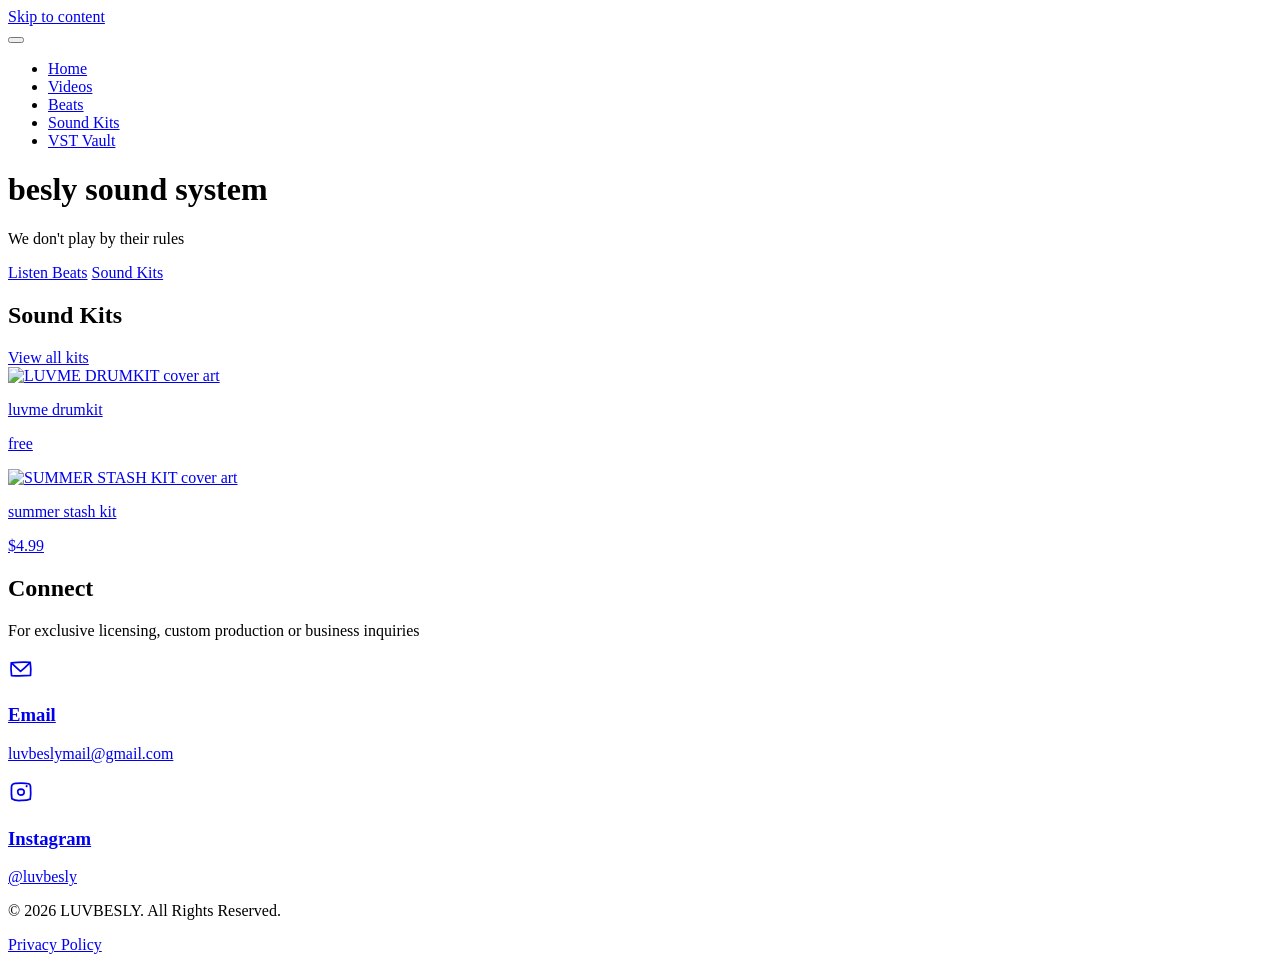
==== public/index.html @ 6cc87279 "Redesign home and sound kit cards, simplify header, update SEO copy - Rebuild the sound kit / VST Va" ====
<!DOCTYPE html>
<html lang="en">
<head>
    <meta charset="UTF-8">
    <meta name="viewport" content="width=device-width, initial-scale=1.0">

    <title>luvbesly | Official Website</title>
    <meta name="description" content="luvbesly — Underground trap beats, free sound kits and VST plugins for independent producers. We don't play by their rules.">
    <meta name="author" content="besly">
    <meta name="robots" content="index, follow">
    <meta name="theme-color" content="#000000">
    <link rel="canonical" href="https://luvbesly.com/">

    <!-- OPEN GRAPH -->
    <meta property="og:site_name" content="luvbesly">
    <meta property="og:title" content="luvbesly | Official Website">
    <meta property="og:description" content="Underground trap beats, free sound kits and VST plugins for independent producers.">
    <meta property="og:image" content="https://luvbesly.com/og-image.png">
    <meta property="og:image:alt" content="luvbesly — besly sound system">
    <meta property="og:url" content="https://luvbesly.com/">
    <meta property="og:type" content="website">
    <meta property="og:locale" content="en_US">

    <!-- TWITTER CARD -->
    <meta name="twitter:card" content="summary_large_image">
    <meta name="twitter:title" content="luvbesly | Official Website">
    <meta name="twitter:description" content="Underground trap beats, free sound kits and VST plugins for independent producers.">
    <meta name="twitter:image" content="https://luvbesly.com/og-image.png">

    <!-- FAVICON -->
    <link rel="icon" type="image/x-icon" href="/favicon.ico">
    <link rel="icon" type="image/png" sizes="32x32" href="/favicon-32x32.png">
    <link rel="icon" type="image/png" sizes="16x16" href="/favicon-16x16.png">
    <link rel="apple-touch-icon" sizes="180x180" href="/apple-touch-icon.png">

    <!-- FUENTES -->
    <link rel="preconnect" href="https://fonts.googleapis.com">
    <link rel="preconnect" href="https://fonts.gstatic.com" crossorigin>
    <link rel="stylesheet" href="https://fonts.googleapis.com/css2?family=Montserrat:wght@500;700&family=Orbitron:wght@800;900&display=swap">

    <!-- ESTILOS -->
    <link rel="stylesheet" href="/css/style.css?v=3">

    <!-- DATOS ESTRUCTURADOS: ayuda a Google a entender que esto es una marca musical -->
    <script type="application/ld+json">
    {
      "@context": "https://schema.org",
      "@type": "MusicGroup",
      "name": "luvbesly",
      "url": "https://luvbesly.com/",
      "image": "https://luvbesly.com/og-image.png",
      "genre": ["Trap", "Underground Hip Hop"],
      "email": "luvbeslymail@gmail.com",
      "sameAs": [
        "https://instagram.com/luvbesly",
        "https://www.beatstars.com/luvbesly"
      ]
    }
    </script>
</head>
<body>

    <a href="#main" class="skip-link">Skip to content</a>

    <header>
        <button class="hamburger" id="hamburger" type="button" aria-label="Open menu" aria-expanded="false" aria-controls="main-nav">
            <span></span>
            <span></span>
            <span></span>
        </button>

        <nav id="main-nav" aria-label="Main">
            <ul>
                <li><a href="/" class="active" aria-current="page">Home</a></li>
                <li><a href="/videos">Videos</a></li>
                <li><a href="/beats">Beats</a></li>
                <li><a href="/kits">Sound Kits</a></li>
                <li><a href="/vsts">VST Vault</a></li>            </ul>
        </nav>
    </header>

    <main id="main" class="hero">
        <div class="hero-content">
            <h1>besly sound system</h1>
            <p>We don't play by their rules</p>
            <div class="cta-buttons">
                <a href="/beats" class="btn btn-primary">Listen Beats</a>
                <a href="/kits" class="btn btn-secondary">Sound Kits</a>
            </div>
        </div>
    </main>

    <section class="home-showcase">
        <div class="home-showcase-header">
            <h2>Sound Kits</h2>
            <a href="/kits">View all kits</a>
        </div>
        <div class="home-showcase-grid">
            <a class="sk-card" href="/kit-luvme" aria-label="LUVME DRUMKIT details">
                <div class="kit-cover free-kit product-cutout">
                    <img src="/images/soundkits/luvme-drumkit.png" alt="LUVME DRUMKIT cover art" loading="lazy" decoding="async">
                </div>
                <div class="sk-meta">
                    <p class="sk-name">luvme drumkit</p>
                    <p class="sk-price">free</p>
                </div>
            </a>
            <a class="sk-card" href="/kit-summer" aria-label="SUMMER STASH KIT details">
                <div class="kit-cover premium-kit product-cutout">
                    <img src="/images/soundkits/summer-stash-kit.png" alt="SUMMER STASH KIT cover art" loading="lazy" decoding="async">
                </div>
                <div class="sk-meta">
                    <p class="sk-name">summer stash kit</p>
                    <p class="sk-price">$4.99</p>
                </div>
            </a>
        </div>
    </section>

    <section class="contact-container">
        <div class="contact-header">
            <h2>Connect</h2>
            <p>For exclusive licensing, custom production or business inquiries</p>
        </div>

        <div class="contact-methods">
            <a href="mailto:luvbeslymail@gmail.com" class="contact-card">
                <span class="contact-icon">
                    <svg class="icon-sketch" viewBox="0 0 24 24" width="26" height="26" stroke="currentColor" stroke-width="1.6" fill="none" stroke-linecap="round" stroke-linejoin="round" aria-hidden="true" focusable="false">
                        <path d="M3 6.4 Q2.4 12 3.3 18.1 Q11.6 18.6 20.8 17.9 Q21.4 11.6 20.5 5.8 Q12 5.2 3 6.4 Z"></path>
                        <path d="M3.4 6.6 Q8.2 11.3 11.6 14.2 Q15.9 10.6 20.4 6.1"></path>
                    </svg>
                </span>
                <h3>Email</h3>
                <p>luvbeslymail@gmail.com</p>
            </a>

            <a href="https://instagram.com/luvbesly" target="_blank" rel="noopener noreferrer" class="contact-card">
                <span class="contact-icon">
                    <svg class="icon-sketch" viewBox="0 0 24 24" width="26" height="26" stroke="currentColor" stroke-width="1.6" fill="none" stroke-linecap="round" stroke-linejoin="round" aria-hidden="true" focusable="false">
                        <path d="M3.2 8.1 Q3 4.3 6.9 4.1 Q14.8 3.6 18.9 4.4 Q21.1 4.9 20.8 8.3 Q21.3 14.4 20.5 18.6 Q17 20 12.1 19.8 Q6.6 20.2 3.6 18.3 Q2.9 13.7 3.2 8.1 Z"></path>
                        <path d="M9 12 Q8.7 9.4 11.8 9.3 Q15.1 9.5 14.9 12.2 Q14.8 15 11.7 14.9 Q9.2 14.7 9 12 Z"></path>
                        <path d="M17.1 6.9 Q16.9 6.4 17.4 6.3"></path>
                    </svg>
                </span>
                <h3>Instagram</h3>
                <p>@luvbesly</p>
            </a>
        </div>
    </section>

    <footer>
        <p>&copy; <span id="year">2026</span> LUVBESLY. All Rights Reserved.</p>
        <p class="legal-link"><a href="/privacy">Privacy Policy</a></p>
    </footer>

    <script type="module" src="/js/main.js"></script>

</body>
</html>
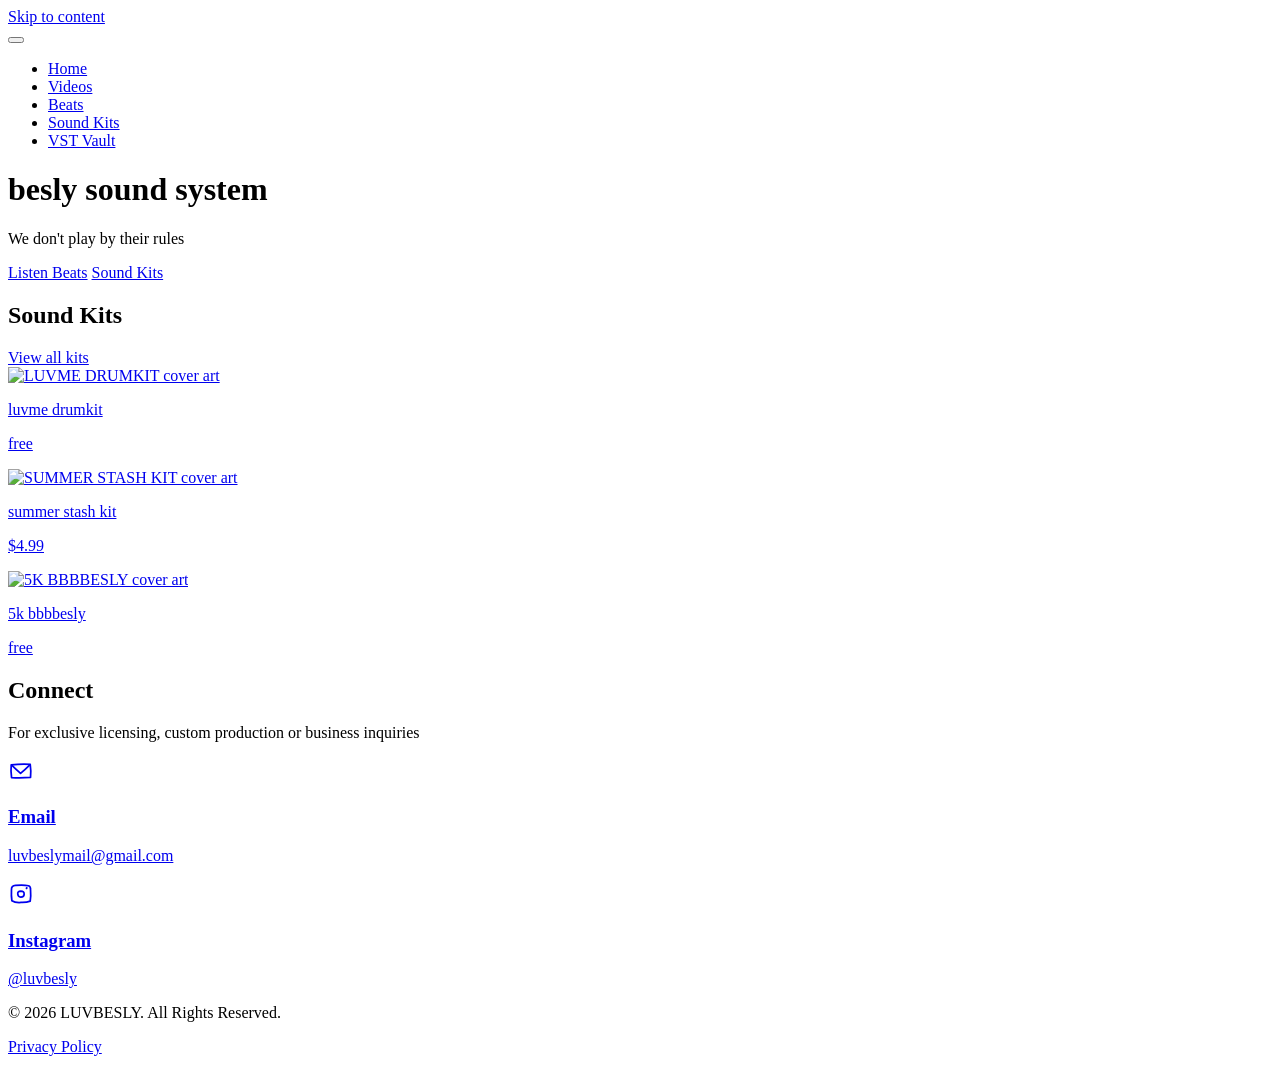
==== commit 7d455e29: "Add 5K BBBBESLY sound kit New free drum kit following the LUVME/Summer detail page structure: produc" ====
--- a/public/index.html
+++ b/public/index.html
@@ -17,6 +17,8 @@
     <meta property="og:description" content="Underground trap beats, free sound kits and VST plugins for independent producers.">
     <meta property="og:image" content="https://luvbesly.com/og-image.png">
     <meta property="og:image:alt" content="luvbesly — besly sound system">
+    <meta property="og:image:width" content="1200">
+    <meta property="og:image:height" content="630">
     <meta property="og:url" content="https://luvbesly.com/">
     <meta property="og:type" content="website">
     <meta property="og:locale" content="en_US">
@@ -90,15 +92,15 @@
         </div>
     </main>
 
-    <section class="home-showcase">
+    <section class="home-showcase" aria-labelledby="home-showcase-heading">
         <div class="home-showcase-header">
-            <h2>Sound Kits</h2>
+            <h2 id="home-showcase-heading">Sound Kits</h2>
             <a href="/kits">View all kits</a>
         </div>
         <div class="home-showcase-grid">
             <a class="sk-card" href="/kit-luvme" aria-label="LUVME DRUMKIT details">
                 <div class="kit-cover free-kit product-cutout">
-                    <img src="/images/soundkits/luvme-drumkit.png" alt="LUVME DRUMKIT cover art" loading="lazy" decoding="async">
+                    <img src="/images/soundkits/luvme-drumkit.webp" alt="LUVME DRUMKIT cover art" loading="lazy" decoding="async">
                 </div>
                 <div class="sk-meta">
                     <p class="sk-name">luvme drumkit</p>
@@ -107,19 +109,28 @@
             </a>
             <a class="sk-card" href="/kit-summer" aria-label="SUMMER STASH KIT details">
                 <div class="kit-cover premium-kit product-cutout">
-                    <img src="/images/soundkits/summer-stash-kit.png" alt="SUMMER STASH KIT cover art" loading="lazy" decoding="async">
+                    <img src="/images/soundkits/summer-stash-kit.webp" alt="SUMMER STASH KIT cover art" loading="lazy" decoding="async">
                 </div>
                 <div class="sk-meta">
                     <p class="sk-name">summer stash kit</p>
                     <p class="sk-price">$4.99</p>
                 </div>
             </a>
+            <a class="sk-card" href="/kit-5k-bbbbesly" aria-label="5K BBBBESLY details">
+                <div class="kit-cover free-kit product-cutout">
+                    <img src="/images/soundkits/5k-bbbbesly.webp" alt="5K BBBBESLY cover art" loading="lazy" decoding="async">
+                </div>
+                <div class="sk-meta">
+                    <p class="sk-name">5k bbbbesly</p>
+                    <p class="sk-price">free</p>
+                </div>
+            </a>
         </div>
     </section>
 
-    <section class="contact-container">
+    <section class="contact-container" aria-labelledby="contact-heading">
         <div class="contact-header">
-            <h2>Connect</h2>
+            <h2 id="contact-heading">Connect</h2>
             <p>For exclusive licensing, custom production or business inquiries</p>
         </div>
 
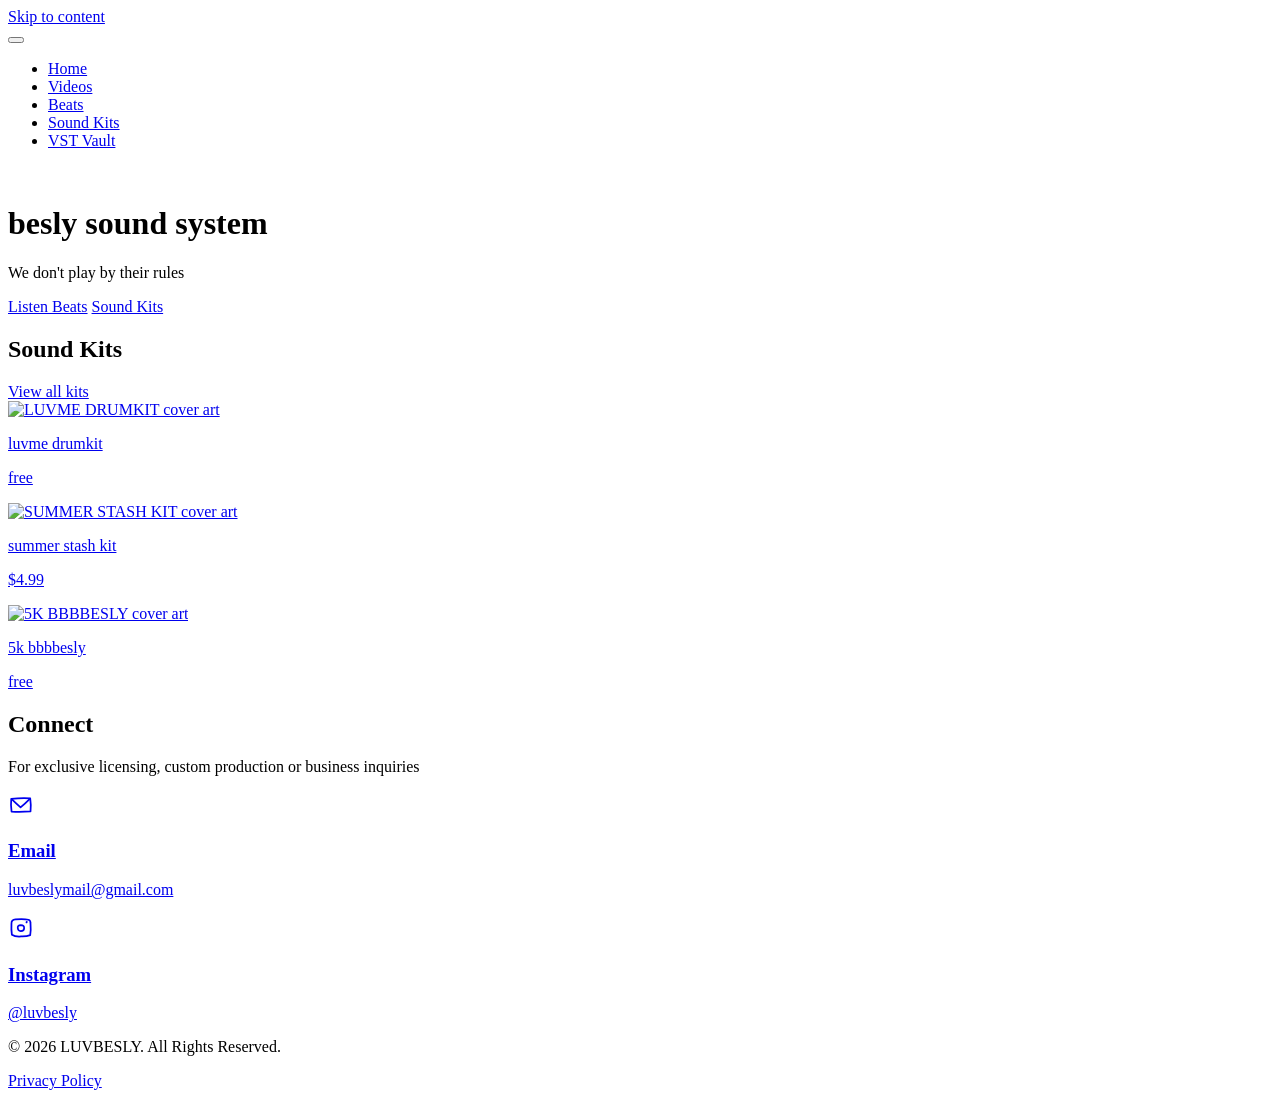
==== commit a2e3d330: "Add decorative doodle to home hero left side Positioned absolutely, hidden below 900px where there i" ====
--- a/public/index.html
+++ b/public/index.html
@@ -82,6 +82,7 @@
     </header>
 
     <main id="main" class="hero">
+        <img src="/images/doodle-angel.png" alt="" aria-hidden="true" class="hero-doodle" loading="lazy" decoding="async">
         <div class="hero-content">
             <h1>besly sound system</h1>
             <p>We don't play by their rules</p>
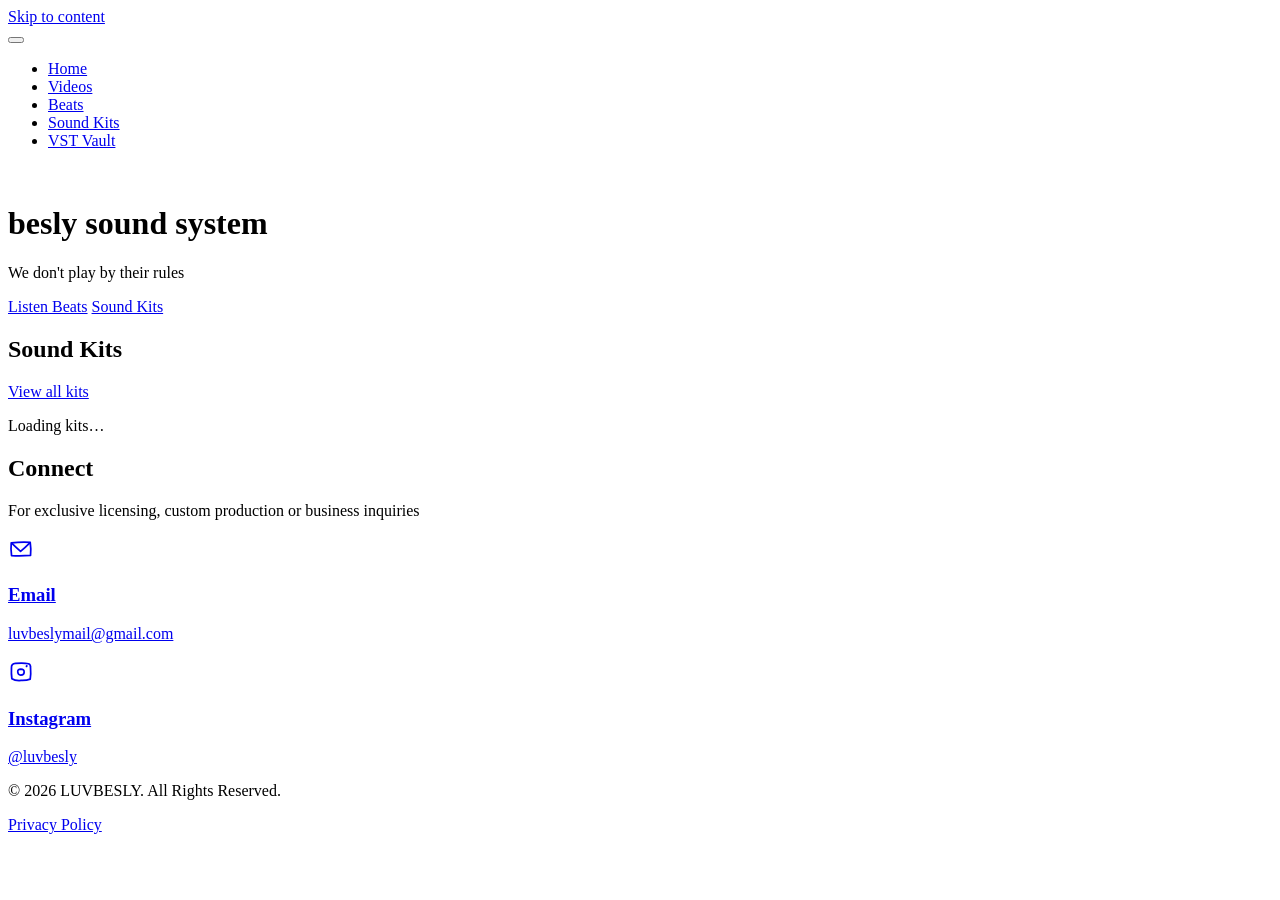
==== commit 22f08078: "Sort sound kits by publication date, newest first Add publishedAt to each kit and sort the grid by i" ====
--- a/public/index.html
+++ b/public/index.html
@@ -98,35 +98,19 @@
             <h2 id="home-showcase-heading">Sound Kits</h2>
             <a href="/kits">View all kits</a>
         </div>
-        <div class="home-showcase-grid">
-            <a class="sk-card" href="/kit-luvme" aria-label="LUVME DRUMKIT details">
-                <div class="kit-cover free-kit product-cutout">
-                    <img src="/images/soundkits/luvme-drumkit.webp" alt="LUVME DRUMKIT cover art" loading="lazy" decoding="async">
-                </div>
-                <div class="sk-meta">
-                    <p class="sk-name">luvme drumkit</p>
-                    <p class="sk-price">free</p>
-                </div>
-            </a>
-            <a class="sk-card" href="/kit-summer" aria-label="SUMMER STASH KIT details">
-                <div class="kit-cover premium-kit product-cutout">
-                    <img src="/images/soundkits/summer-stash-kit.webp" alt="SUMMER STASH KIT cover art" loading="lazy" decoding="async">
-                </div>
-                <div class="sk-meta">
-                    <p class="sk-name">summer stash kit</p>
-                    <p class="sk-price">$4.99</p>
-                </div>
-            </a>
-            <a class="sk-card" href="/kit-5k-bbbbesly" aria-label="5K BBBBESLY details">
-                <div class="kit-cover free-kit product-cutout">
-                    <img src="/images/soundkits/5k-bbbbesly.webp" alt="5K BBBBESLY cover art" loading="lazy" decoding="async">
-                </div>
-                <div class="sk-meta">
-                    <p class="sk-name">5k bbbbesly</p>
-                    <p class="sk-price">free</p>
-                </div>
-            </a>
+        <!-- El JS rellena esta rejilla desde /data/kits.json (los 3 kits
+             más recientes); el server-side rendering en functions/index.js
+             hace lo mismo para que sea visible sin JS. -->
+        <div class="home-showcase-grid" id="home-showcase-grid" aria-busy="true">
+            <p class="loading-state">Loading kits…</p>
         </div>
+
+        <noscript>
+            <p class="loading-state">
+                Enable JavaScript to browse the kits, or go straight to
+                <a href="/kits">the full catalog</a>.
+            </p>
+        </noscript>
     </section>
 
     <section class="contact-container" aria-labelledby="contact-heading">
